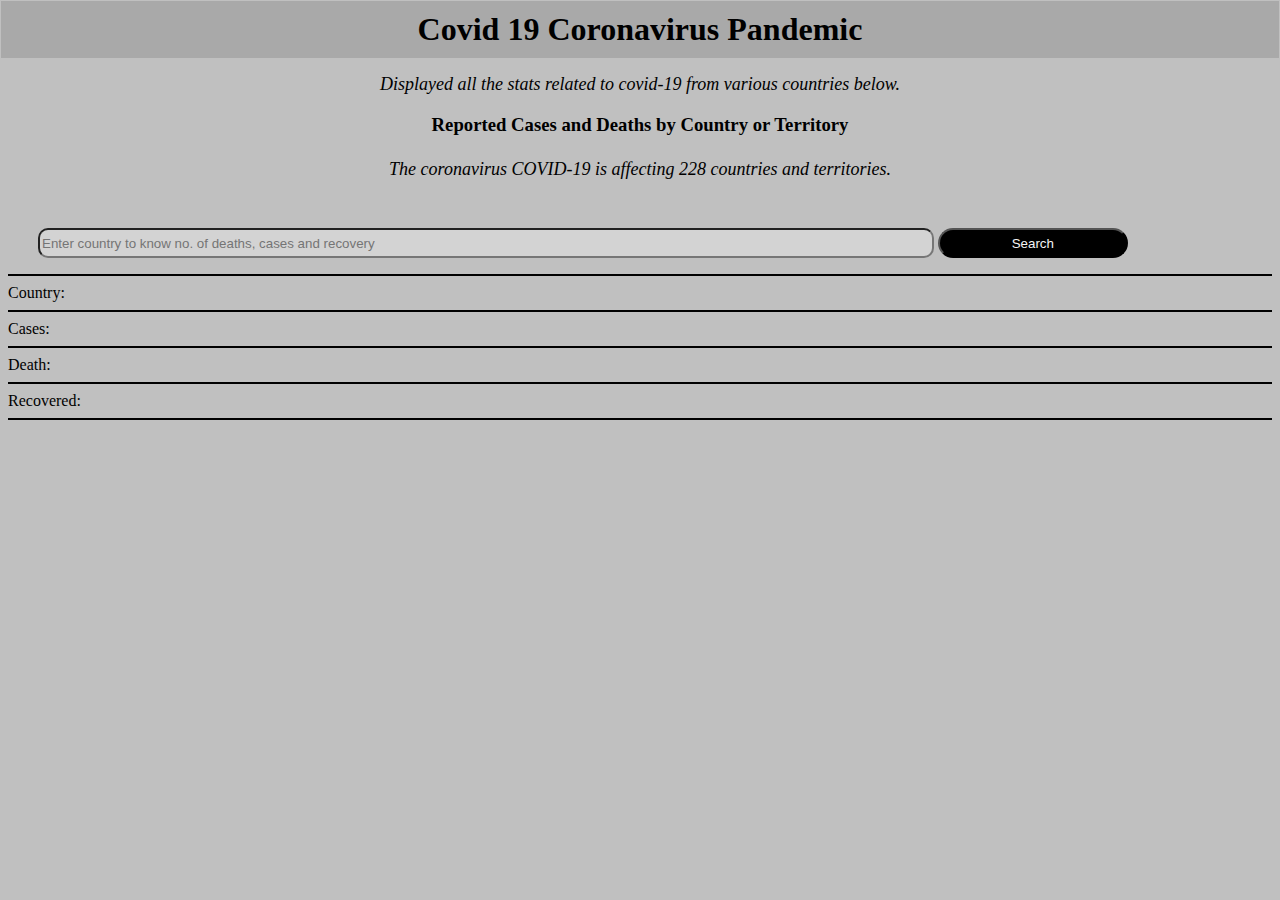
==== index.html @ 6f51e2a7 "changed name to hoist website" ====
<!DOCTYPE html>
<html lang="en">
<head>
    <meta charset="UTF-8">
    <meta http-equiv="X-UA-Compatible" content="IE=edge">
    <meta name="viewport" content="width=device-width, initial-scale=1.0">
    <title>Covid 19</title>
</head>
<style>
    body{
        background-color: rgb(192, 192, 192);
    }
    h1{
        margin: -7px;
    }
    .title{
        background-color: darkgray;
        text-align: center;
        padding: 10px;
    }
    .intro,.intro1{
        font-size: 18px;
        text-align: center;
        padding-top: 5px;
    }
    .info{
        text-align: center;
    }
    table{
        width: 100%;
        border: solid 1px;
        border-collapse: collapse;
    }
    th,td{
        border: solid 1px;
        text-align: center;

    }
    #inputbox{
        margin-top: 30px;
        margin-left: 30px;
        width: 70vw;
        height: 30px;
        background-color: lightgray;
        color: black;
        border-radius: 10px;
    }
    #btn1{
        width: 15%;
        height: 30px;
        color: whitesmoke;
        background-color: black;
        border-radius: 15em;
    }
    #btn1:hover{
        color: red;
    }
    hr{
        border: black solid 0.2px;
    }
    
</style>
<body>
    <h1 class="title">Covid 19 Coronavirus Pandemic</h1>
    <p class="intro">
        <i>Displayed all the stats related to covid-19 from various countries below.</i> 
    </p>
    <h3 class="info">
        Reported Cases and Deaths by Country or Territory
    </h3>
    <p class="intro1">
        <i>The coronavirus COVID-19 is affecting 228 countries and territories.</i>
    </p>
        </table>
            <div>
              <form class="form" id="form" role="search">
                <input  id="inputbox" type="search" placeholder="Enter country to know no. of deaths, cases and recovery" aria-label="Search">
                <!-- <button class="searchbtn" onclick="returnText()" value="submit" type="submit">Search</button> -->
                <input type="button" id="btn1" value="Search">
                <strong><p class="output" id="output1"></p></strong>
                <div>
                    <hr>
                    <div class="country" id="country">Country:</div>
                    <hr>
                    <div class="cases" id="cases">Cases:</div>
                    <hr>
                    <div class="death" id="death">Death:</div>
                    <hr>
                    <div class="recovered" id="recovered">Recovered:</div>
                    <hr>

                </div>
                </p>
              </form>
            </div>
            <div id="error"></div>
        <div id="records">
        </div>
    </body>
    <script defer src="covid19.js"></script>
</html>
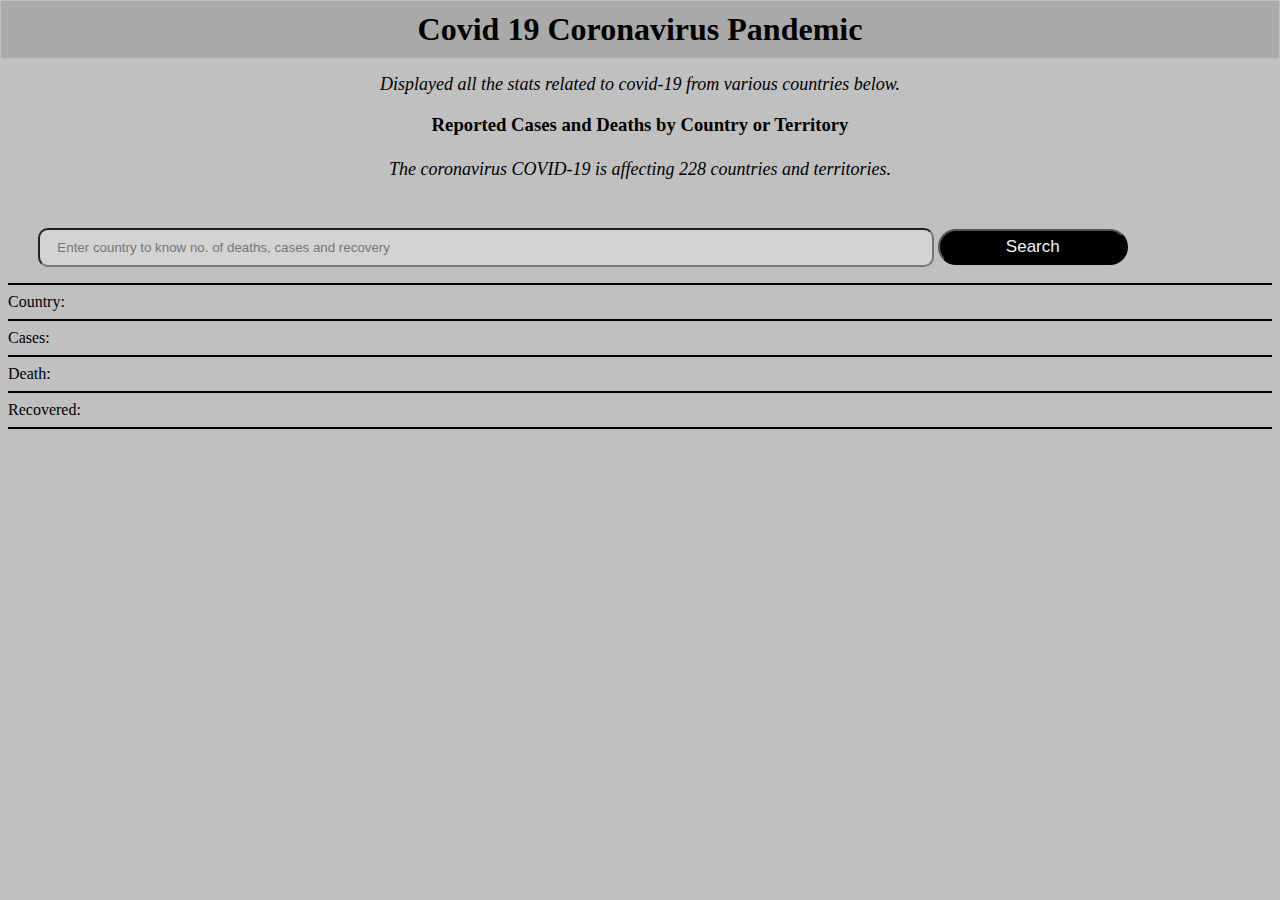
==== commit 2dc133eb: "Giving some CSS" ====
--- a/index.html
+++ b/index.html
@@ -26,16 +26,6 @@
     .info{
         text-align: center;
     }
-    table{
-        width: 100%;
-        border: solid 1px;
-        border-collapse: collapse;
-    }
-    th,td{
-        border: solid 1px;
-        text-align: center;
-
-    }
     #inputbox{
         margin-top: 30px;
         margin-left: 30px;
@@ -44,13 +34,16 @@
         background-color: lightgray;
         color: black;
         border-radius: 10px;
+        padding: 1.3em;
     }
     #btn1{
         width: 15%;
-        height: 30px;
+        height: 36px;
         color: whitesmoke;
         background-color: black;
         border-radius: 15em;
+        padding: auto;
+        font-size: 17px;
     }
     #btn1:hover{
         color: red;
@@ -94,8 +87,6 @@
               </form>
             </div>
             <div id="error"></div>
-        <div id="records">
-        </div>
     </body>
     <script defer src="covid19.js"></script>
 </html>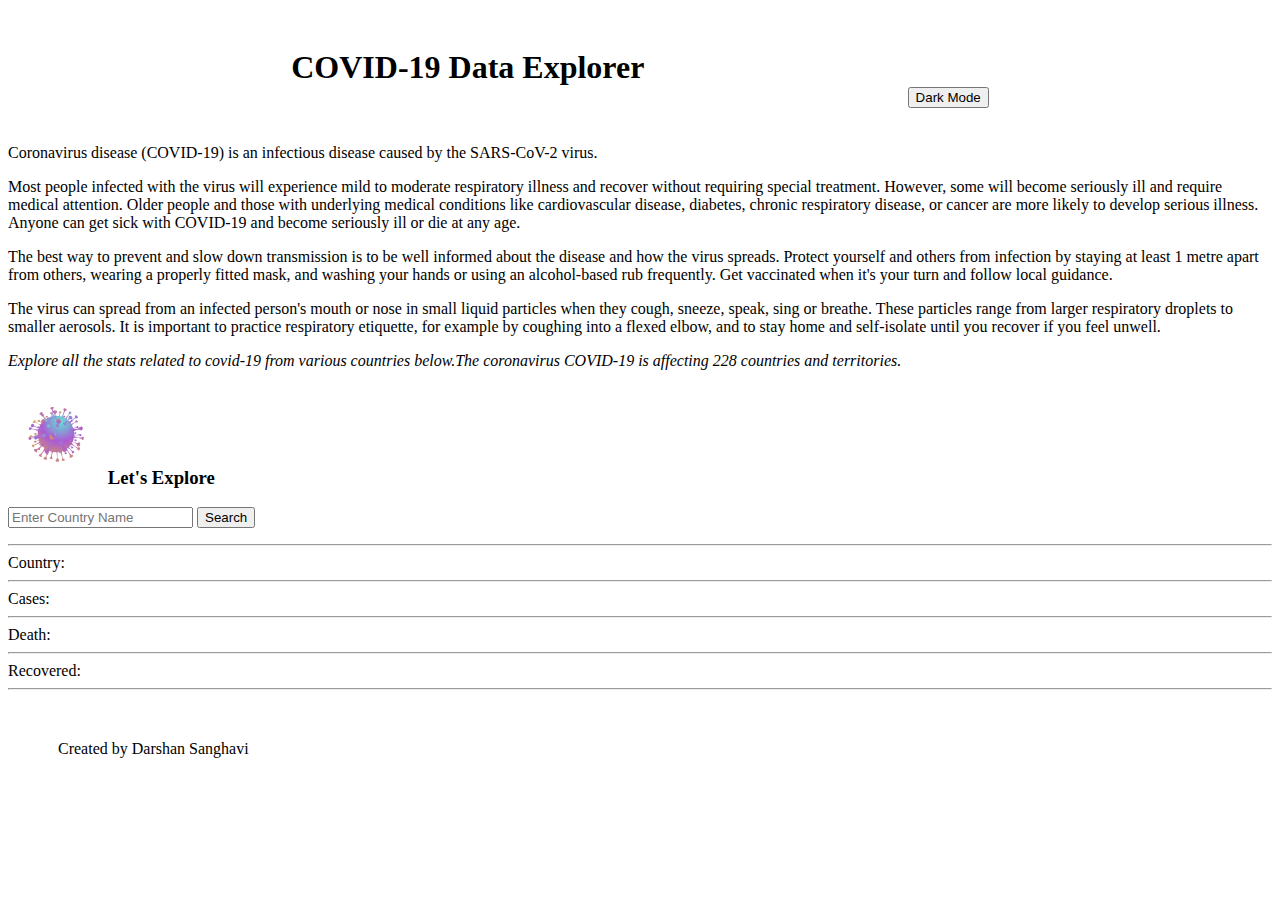
==== commit 2fc79cc6: "dark mode/light mode" ====
--- a/index.html
+++ b/index.html
@@ -4,74 +4,58 @@
     <meta charset="UTF-8">
     <meta http-equiv="X-UA-Compatible" content="IE=edge">
     <meta name="viewport" content="width=device-width, initial-scale=1.0">
-    <title>Covid 19</title>
+    <title>Go Corona Go</title>
+    <link href="https://cdn.jsdelivr.net/npm/bootstrap@5.3.0-alpha2/dist/css/bootstrap.min.css" rel="stylesheet" integrity="sha384-aFq/bzH65dt+w6FI2ooMVUpc+21e0SRygnTpmBvdBgSdnuTN7QbdgL+OapgHtvPp" crossorigin="anonymous">
 </head>
 <style>
-    body{
-        background-color: rgb(192, 192, 192);
-    }
-    h1{
-        margin: -7px;
-    }
     .title{
-        background-color: darkgray;
+        margin-top:auto;
         text-align: center;
         padding: 10px;
     }
-    .intro,.intro1{
-        font-size: 18px;
-        text-align: center;
-        padding-top: 5px;
-    }
-    .info{
-        text-align: center;
-    }
-    #inputbox{
-        margin-top: 30px;
-        margin-left: 30px;
-        width: 70vw;
-        height: 30px;
-        background-color: lightgray;
-        color: black;
-        border-radius: 10px;
-        padding: 1.3em;
-    }
-    #btn1{
-        width: 15%;
-        height: 36px;
-        color: whitesmoke;
-        background-color: black;
-        border-radius: 15em;
-        padding: auto;
-        font-size: 17px;
-    }
-    #btn1:hover{
-        color: red;
-    }
-    hr{
-        border: black solid 0.2px;
-    }
-    
+    .dark-theme {
+         color: white;
+         background-color: rgb(26, 20, 20);
+      }
+      .navbar{
+        display: flex;
+    flex-direction: row;
+    flex-wrap: wrap;
+    justify-content: space-evenly;
+    align-items: flex-end;
+    padding: 20px;
+      }
 </style>
 <body>
-    <h1 class="title">Covid 19 Coronavirus Pandemic</h1>
-    <p class="intro">
-        <i>Displayed all the stats related to covid-19 from various countries below.</i> 
+    <div class="navbar" >
+          <h1 class="text-center">COVID-19 Data Explorer</h1>
+    <button onclick = "changeMode()" id="button" class = "btn btn-outline-secondary" > Dark Mode </button>
+</div>
+    <div class="container">
+    <p class="intro">Coronavirus disease (COVID-19) is an infectious disease caused by the SARS-CoV-2 virus.</p>
+
+       <p> Most people infected with the virus will experience mild to moderate respiratory illness and recover without requiring special treatment. However, some will become seriously ill and require medical attention. Older people and those with underlying medical conditions like cardiovascular disease, diabetes, chronic respiratory disease, or cancer are more likely to develop serious illness. Anyone can get sick with COVID-19 and become seriously ill or die at any age. </p>
+        
+        <p>The best way to prevent and slow down transmission is to be well informed about the disease and how the virus spreads. Protect yourself and others from infection by staying at least 1 metre apart from others, wearing a properly fitted mask, and washing your hands or using an alcohol-based rub frequently. Get vaccinated when it's your turn and follow local guidance.</p>
+        
+        <p>The virus can spread from an infected person's mouth or nose in small liquid particles when they cough, sneeze, speak, sing or breathe. These particles range from larger respiratory droplets to smaller aerosols. It is important to practice respiratory etiquette, for example by coughing into a flexed elbow, and to stay home and self-isolate until you recover if you feel unwell.</p>
+        <i>Explore all the stats related to covid-19 from various countries below.The coronavirus COVID-19 is affecting 228 countries and territories.</i> 
     </p>
     <h3 class="info">
-        Reported Cases and Deaths by Country or Territory
+          <img src="download_23.74740000000165.svg" width="95px" height="95px">
+          Let's Explore
     </h3>
     <p class="intro1">
-        <i>The coronavirus COVID-19 is affecting 228 countries and territories.</i>
+        <i></i>
     </p>
         </table>
-            <div>
-              <form class="form" id="form" role="search">
-                <input  id="inputbox" type="search" placeholder="Enter country to know no. of deaths, cases and recovery" aria-label="Search">
-                <!-- <button class="searchbtn" onclick="returnText()" value="submit" type="submit">Search</button> -->
-                <input type="button" id="btn1" value="Search">
-                <strong><p class="output" id="output1"></p></strong>
-                <div>
+            <div class="container">
+              <form class="d-flex" id="form" role="search">
+                <input  id="inputbox" class="form-control me-2" type="search" placeholder="Enter Country Name" aria-label="Search">
+                <input type="button" class="btn btn-outline-secondary" id="btn1" value="Search">
+            </form>
+                <strong><p class="output my-3" id="output1"></p></strong>
+                <div class="conatainer">
                     <hr>
                     <div class="country" id="country">Country:</div>
                     <hr>
@@ -81,12 +65,19 @@
                     <hr>
                     <div class="recovered" id="recovered">Recovered:</div>
                     <hr>
-
                 </div>
                 </p>
-              </form>
+              
             </div>
             <div id="error"></div>
+        </div>
+            <script src="https://cdn.jsdelivr.net/npm/bootstrap@5.3.0-alpha2/dist/js/bootstrap.bundle.min.js" integrity="sha384-qKXV1j0HvMUeCBQ+QVp7JcfGl760yU08IQ+GpUo5hlbpg51QRiuqHAJz8+BrxE/N" crossorigin="anonymous"></script>
+        <footer>
+            <div class="text-center" style="margin: 50px;">
+                Created by Darshan Sanghavi 
+                
+            </div>
+        </footer>
     </body>
     <script defer src="covid19.js"></script>
 </html>